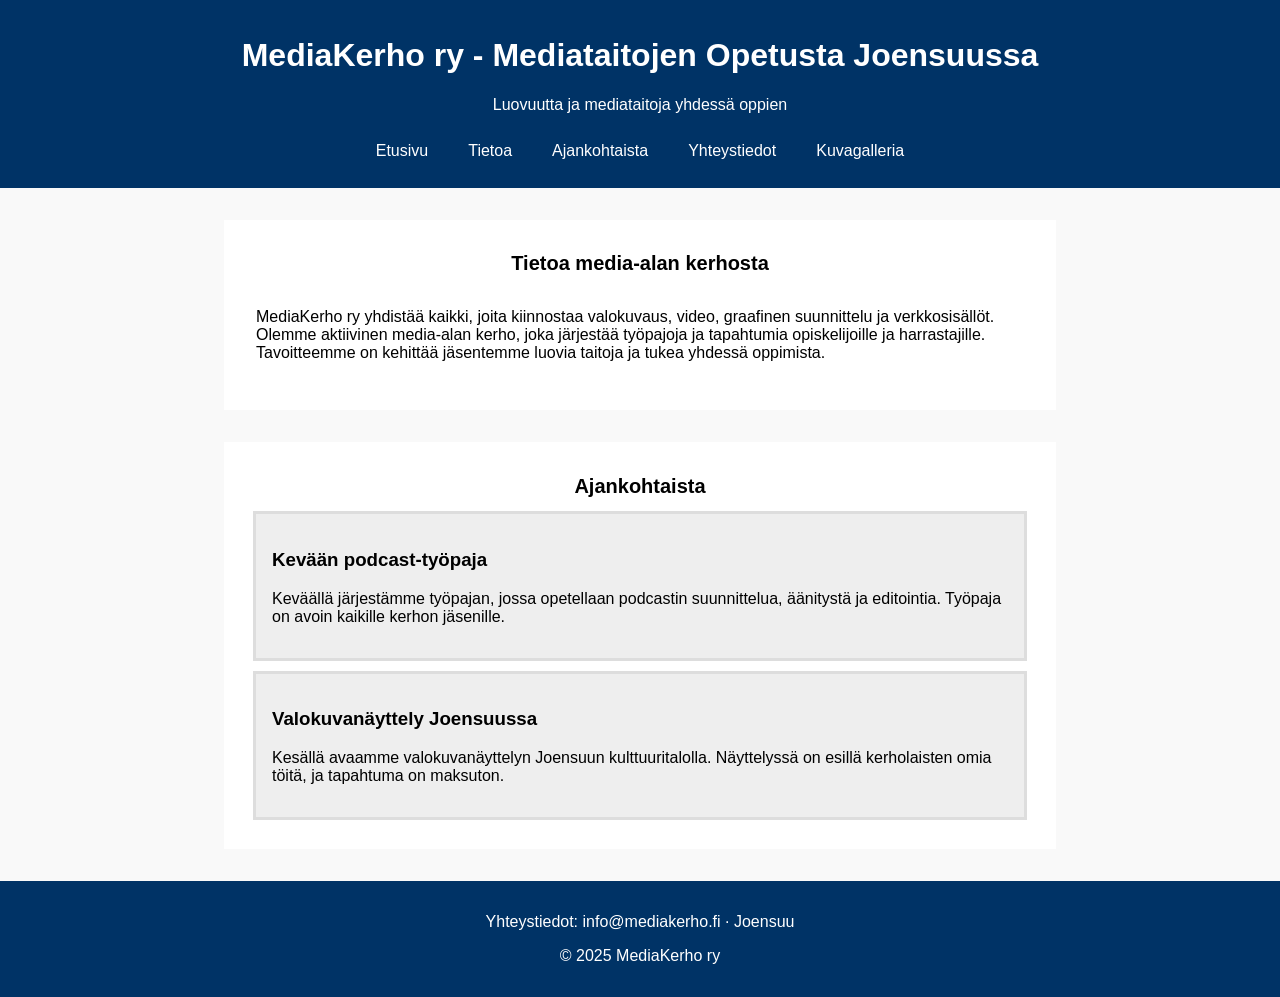
==== index.html @ 1db273e0 "Add files via upload" ====
<!DOCTYPE html>
<html lang="fi">
  <head>
    <!-- Pohjoismaa kirjaimisto käyttöön sekä selaimessa näkyvä nimi -->
    <meta charset="UTF-8">
    <meta name="viewport" content="width=device-width, initial-scale=1.0">
    <title>MediaKerho ry | Mediataitojen opetusta Joensuussa</title>
    <meta name="description"
          content="MediaKerho ry tarjoaa mediataitojen opetusta Joensuussa. Valokuvaus, video, podcastit ja graafinen suunnittelu työpajoissa opiskelijoille ja harrastajille.">
    <meta property="og:title" content="MediaKerho ry | Mediataitojen opetusta Joensuussa">
    <meta property="og:description" content="Valokuvaus, video, podcastit ja graafinen suunnittelu Joensuussa. Tule mukaan MediaKerho ry:n toimintaan!">
    <meta property="og:type" content="website">
    <meta property="og:locale" content="fi_FI">
    <link rel="stylesheet" href="style.css">
    <script type="application/ld+json">
    {
      "@context": "https://schema.org",
      "@type": "Organization",
      "name": "MediaKerho ry",
      "url": "https://www.mediakerho.fi",
      "address": {
        "@type": "PostalAddress",
        "addressLocality": "Joensuu",
        "addressCountry": "FI"
      }
    }
	</script>
  </head>
  
  <!-- Sivun luominen -->
  <body>
    <header>
      <h1>MediaKerho ry - Mediataitojen Opetusta Joensuussa</h1>
      <p>Luovuutta ja mediataitoja yhdessä oppien</p>
      <!-- navigaatio -->
      <a href="#tietoa" class="skip-link">Siirry sisältöön</a>
      <div class="hamburger" id="hamburger-menu">
        <span></span>
        <span></span>
        <span></span>
      </div>
      <div id="navi"></div>
    </header>
    
    <main>
      <!-- osioidaan tietoihin -->
      <section id="tietoa">
        <h2>Tietoa media-alan kerhosta</h2>
        <p>
          MediaKerho ry yhdistää kaikki, joita kiinnostaa valokuvaus, video, graafinen suunnittelu ja verkkosisällöt.
          Olemme aktiivinen media-alan kerho, joka järjestää työpajoja ja tapahtumia opiskelijoille ja harrastajille.
          Tavoitteemme on kehittää jäsentemme luovia taitoja ja tukea yhdessä oppimista.
        </p>
      </section>

      <!-- osioidaan omiin artikkeleihin -->
      <section id="ajankohtaista">
        <h2>Ajankohtaista</h2>
        <article>
          <h3>Kevään podcast-työpaja</h3>
          <p>
            Keväällä järjestämme työpajan, jossa opetellaan podcastin suunnittelua, äänitystä ja editointia.
            Työpaja on avoin kaikille kerhon jäsenille.
          </p>
        </article>

        <article>
          <h3>Valokuvanäyttely Joensuussa</h3>
          <p>
            Kesällä avaamme valokuvanäyttelyn Joensuun kulttuuritalolla.
            Näyttelyssä on esillä kerholaisten omia töitä, ja tapahtuma on maksuton.
          </p>
        </article>
      </section>
   	</main>
    
    <!-- alasivu -->
  	<div id="footer"></div>
    
    <!-- scriptit -->
    <script src="nav.js" defer></script>
    <script src="footer.js" defer></script>
    <script>
      const hamburger = document.getElementById('hamburger-menu');
      
      hamburger.addEventListener('click', () => {
        document.querySelector('nav').classList.toggle('active');
      });
    </script>
  </body>
</html>
---- style.css ----
body {
  font-family: Arial, Helvetica, sans-serif;
  background-color: #f9f9f9;
  padding: 0;
  margin: 0;
}

header, footer {
  background-color:#003366;
  color: white;
  padding: 1rem;
  text-align: center;
}

/*Navigaatiot*/

.skip-link {
  position: absolute;
  top: -40px;
  left: 0;
  background: #000;
  color: #fff;
  padding: 8px;
}

.skip-link:focus {
  top: 0;
}

/* NAV */

nav {
  background-color: #003366;
}

nav ul {
  display: flex;
  justify-content: center;
  list-style: none;
  margin: 0;
  padding: 0;
}

nav li {
  margin: 0;
}

/* Hamburger */

.hamburger {
  display: none;
  flex-direction: column;
  cursor: pointer;
  width: 30px;
  margin: 1rem auto;
}

.hamburger span {
  height: 4px;
  width: 100%;
  background: white;
  margin: 4px 0;
  border-radius: 2px;
}

/* MOBILE */

@media (max-width: 768px) {

  nav {
    display: none;
    width: 100%;
  }

  nav ul {
    flex-direction: column;
    text-align: center;
  }

  nav.active {
    display: block;
  }

  .hamburger {
    display: flex;
  }
}

/*Tekstit*/
a {
  text-decoration: none;
  color: white;
  text-align: center;
  display: inline-block;
  border-radius: 20px;
  padding: 12px 20px;
}

a:hover {
  background-color: #0055aa;
  text-decoration: none;
}

h2 {
  font-size: 20px;
  font-weight: bold;
}

h3 {
  text-align: left;
}

section {
  background-color: white;
  text-align: center;
  max-width: 800px;
  padding: 1rem;
  margin: 2rem auto;
}

section p {
  text-align: left;
  padding: 1rem;
}

article {
  background-color: #eeeeee;
  outline: #dddddd solid;
  padding: 1rem;
  margin: 1rem;
}

article p{
  text-align: left;
  padding: 0;
}

/* Kuvagalleria */

.gallery-grid {
  display: grid;
  grid-template-columns: repeat(3, 1fr);
  gap: 1rem;
  margin-top: 1rem;
}

.gallery-grid figure {
  margin: 0;
}

.gallery-grid img {
  width: 100%;
  height: auto;
  border-radius: 8px;
  display: block;
}

.gallery-grid figcaption {
  margin-top: 0.5rem;
  font-size: 14px;
}

.gallery-img:focus {
  outline: 3px solid #0055aa;
  outline-offset: 4px;
}

/* Hover-efekti galleriakuviin */

.gallery-grid figure {
  overflow: hidden;
  transition: transform 0.3s ease, box-shadow 0.3s ease;
  border-radius: 8px;
}

.gallery-grid img {
  transition: transform 0.3s ease;
}

.gallery-grid figure:hover {
  transform: translateY(-5px);
  box-shadow: 0 10px 20px rgba(0, 0, 0, 0.2);
}

.gallery-grid figure:hover img {
  transform: scale(1.05);
}

/* Responsiivisuus */
@media (max-width: 768px) {
  .gallery-grid {
    grid-template-columns: 1fr;
  }
}

/* Lightbox */

.lightbox {
  display: none;
  position: fixed;
  z-index: 999;
  top: 0;
  left: 0;
  width: 100%;
  height: 100%;
  background-color: rgba(0, 0, 0, 0.9);
  justify-content: center;
  align-items: center;
  flex-direction: column;
  padding: 1rem;
}

.lightbox-content {
  max-width: 90%;
  max-height: 80%;
  border-radius: 8px;
}

#lightbox-caption {
  color: white;
  margin-top: 1rem;
  text-align: center;
}

.close {
  position: absolute;
  top: 20px;
  right: 30px;
  font-size: 40px;
  color: white;
  cursor: pointer;
}
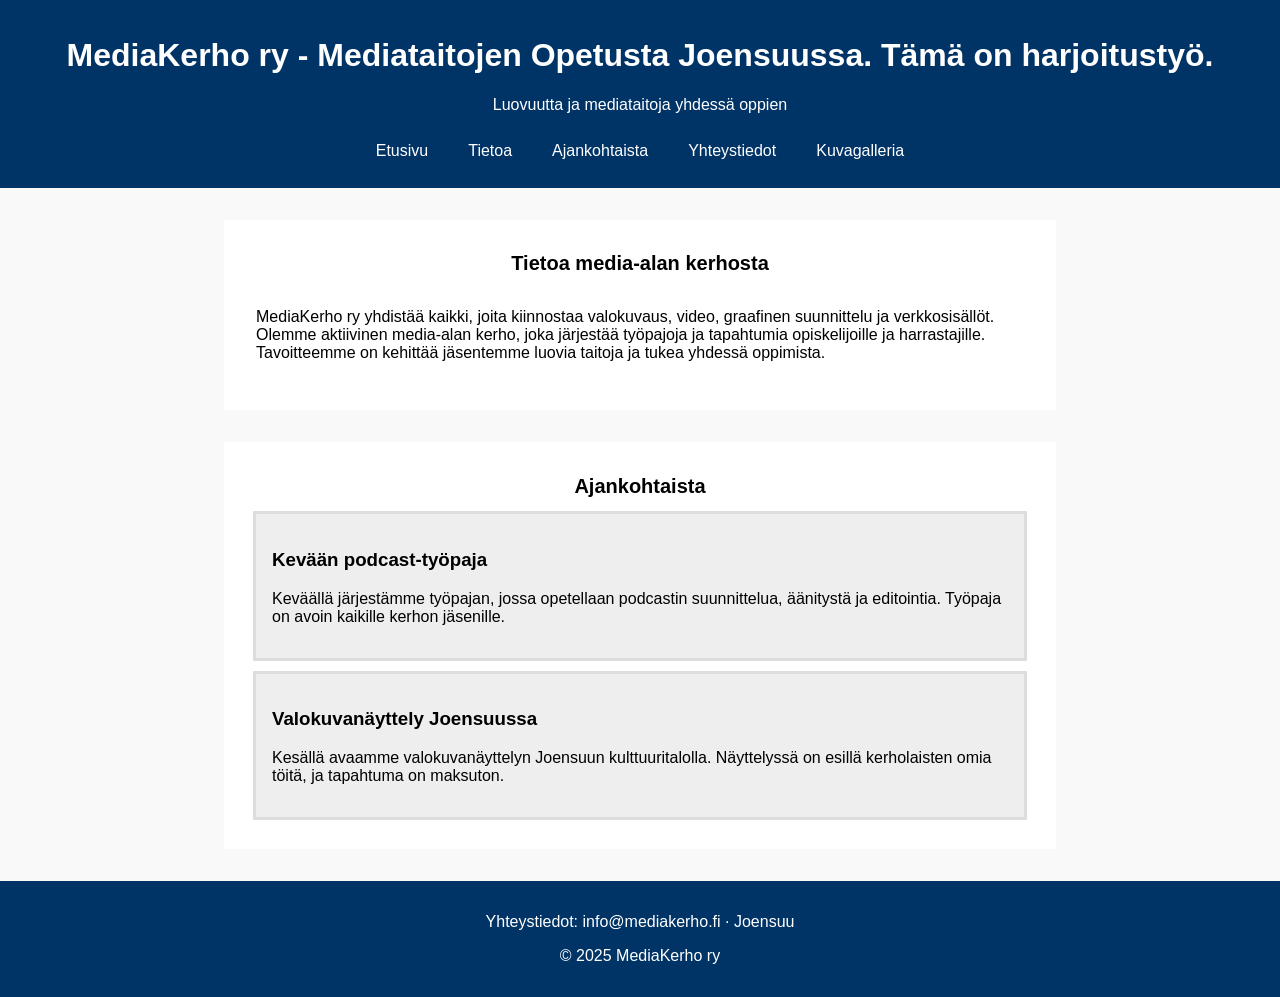
==== commit 35869604: "Update header to include project description Added a note indicating this is a practice project." ====
--- a/index.html
+++ b/index.html
@@ -30,7 +30,7 @@
   <!-- Sivun luominen -->
   <body>
     <header>
-      <h1>MediaKerho ry - Mediataitojen Opetusta Joensuussa</h1>
+      <h1>MediaKerho ry - Mediataitojen Opetusta Joensuussa. Tämä on harjoitustyö.</h1>
       <p>Luovuutta ja mediataitoja yhdessä oppien</p>
       <!-- navigaatio -->
       <a href="#tietoa" class="skip-link">Siirry sisältöön</a>
@@ -88,4 +88,4 @@
       });
     </script>
   </body>
-</html>+</html>
